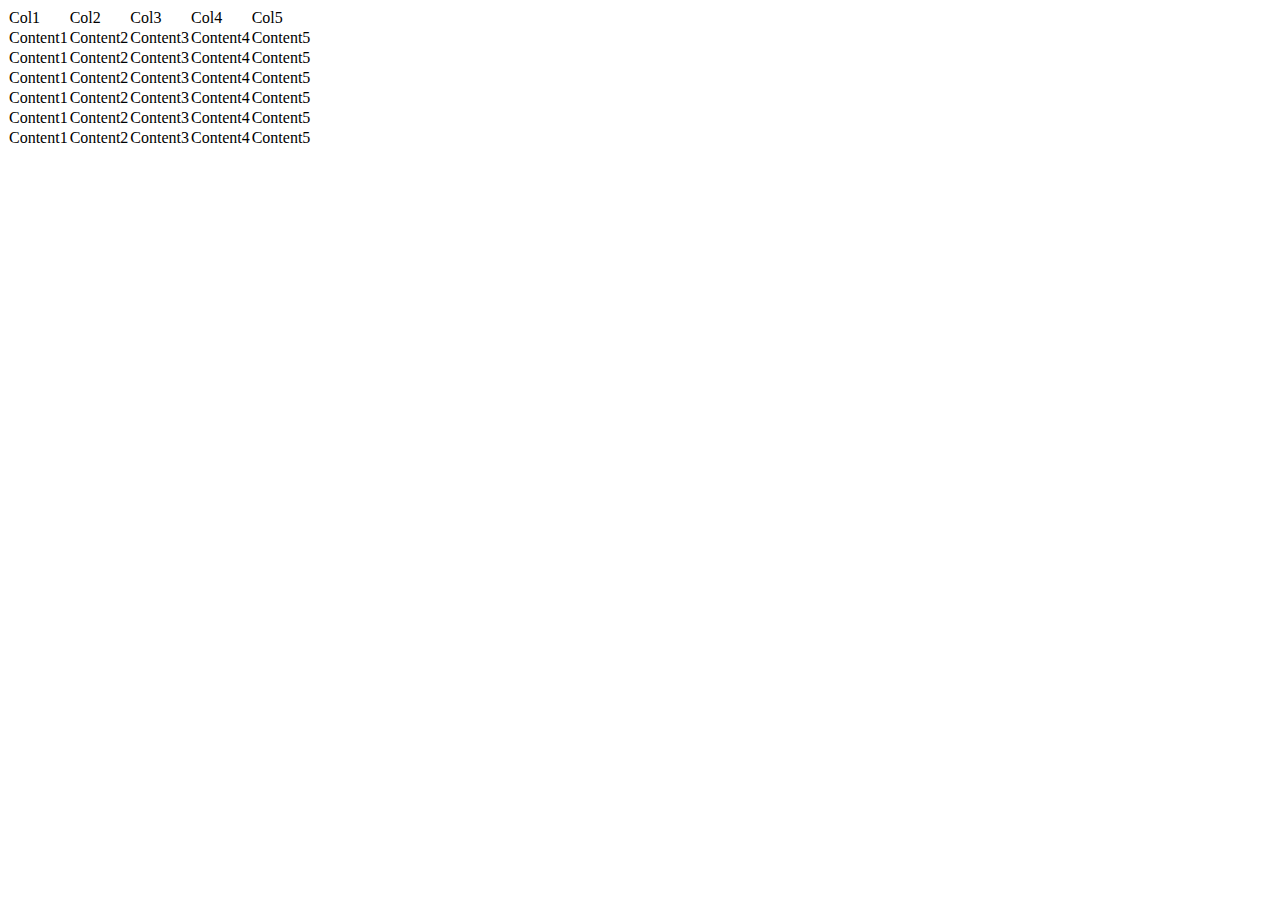
==== examples/responsive-table.html @ eb92efd9 "Update 2 v0.1.1" ====
<html>
	<head>
		<title>Zeal JS</title>
		<script type="text/javascript" src="js/jquery-2.0.3.min.js"></script>
		<script type="text/javascript" src="js/zeal.js"></script>
		<link rel="stylesheet" type="text/css" href="css/zeal.css">
	</head>
	<body>
		<table id="tableEx1"class="z-table" cellspacing=0>
			<thead>
				<tr>
					<td class="col-10">Col1</td>
					<td>Col2</td>
					<td>Col3</td>
					<td>Col4</td>
					<td>Col5</td>
				</tr>
			</thead>
			<tbody>
				<tr>
					<td>Content1</td>
					<td>Content2</td>
					<td>Content3</td>
					<td>Content4</td>
					<td>Content5</td>
				</tr>
				<tr>
					<td>Content1</td>
					<td>Content2</td>
					<td>Content3</td>
					<td>Content4</td>
					<td>Content5</td>
				</tr>
				<tr>
					<td>Content1</td>
					<td>Content2</td>
					<td>Content3</td>
					<td>Content4</td>
					<td>Content5</td>
				</tr>
				<tr>
					<td>Content1</td>
					<td>Content2</td>
					<td>Content3</td>
					<td>Content4</td>
					<td>Content5</td>
				</tr>
				<tr>
					<td>Content1</td>
					<td>Content2</td>
					<td>Content3</td>
					<td>Content4</td>
					<td>Content5</td>
				</tr>
				<tr>
					<td>Content1</td>
					<td>Content2</td>
					<td>Content3</td>
					<td>Content4</td>
					<td>Content5</td>
				</tr>
			</tbody>
		</table>
		
		<script>
		z.makeTableRes('tableEx1');
		</script>
	</body>
</html>
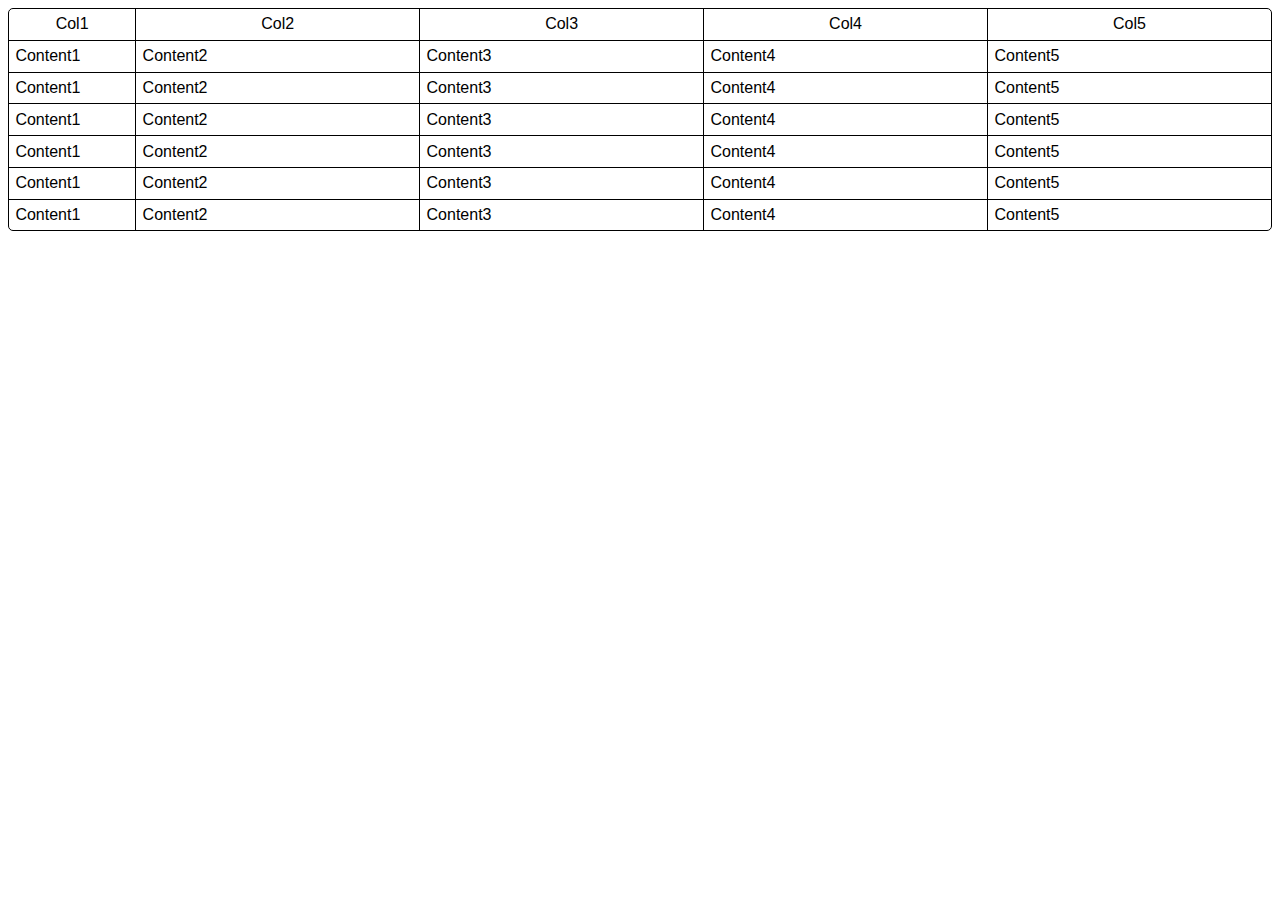
==== commit 70cf6d27: "Bug Fix - 20140704-001" ====
--- a/examples/responsive-table.html
+++ b/examples/responsive-table.html
@@ -1,9 +1,9 @@
 <html>
 	<head>
 		<title>Zeal JS</title>
-		<script type="text/javascript" src="js/jquery-2.0.3.min.js"></script>
-		<script type="text/javascript" src="js/zeal.js"></script>
-		<link rel="stylesheet" type="text/css" href="css/zeal.css">
+		<script type="text/javascript" src="../js/jquery-2.0.3.min.js"></script>
+		<script type="text/javascript" src="../js/zeal.js"></script>
+		<link rel="stylesheet" type="text/css" href="../css/zeal.css">
 	</head>
 	<body>
 		<table id="tableEx1"class="z-table" cellspacing=0>
--- a/css/zeal.css
+++ b/css/zeal.css
@@ -0,0 +1,156 @@
+body {
+	font-family: "Helvetica Neue",Helvetica,Arial,sans-serif;
+}
+
+clear-fix {
+	clear: both;
+}
+
+.z-label {
+	font-size: 12px;
+	background-color: azure;
+	padding: 0.4em;
+	border-radius: 10px;
+	color: #00bdf4;
+	border: 1px solid #d5f8ff;
+}
+
+/**
+ * Z-Button
+ */
+.z-button {
+	cursor: pointer;
+	padding: 0.5em 1em;
+	color: #00bdf4;
+	border: 0.1em solid #d5f8ff;
+	border-radius: 0.5em;
+	background-color: #ecfffe;
+	margin: 0;
+}
+
+.z-button:disabled {
+	cursor: auto;
+	color: #b9b9b9;
+	border: 0.1em solid #e9e9e9;
+	background-color: #f5f5f5;
+}
+
+/**
+ * Z-Table
+ */
+.z-table {
+	width: 100%;
+	border: 1px solid;
+	border-radius: 5px;
+	font-family: "Helvetica Neue",Helvetica,Arial,sans-serif;
+}
+
+.z-table thead {
+	text-align: center;
+	cursor: pointer;
+}
+
+.z-table td {
+	border-left: 1px solid;
+	border-bottom: 1px solid;
+	padding: 0.4em;
+}
+
+.z-table td:first-child {
+	border: 0;
+	border-bottom: 1px solid;
+}
+
+.z-table tbody tr:last-child td {
+	border-bottom: none;
+}
+
+.z-table select {
+	padding: 5px;
+	border-radius: 3px;
+	width: 100%;
+	font-size: 16px;
+}
+
+/** Width*/
+.z-table .col-10 { width: 10%;}
+.z-table .col-20 { width: 20%;}
+.z-table .col-30 { width: 30%;}
+.z-table .col-40 { width: 40%;}
+.z-table .col-50 { width: 50%;}
+.z-table .col-60 { width: 60%;}
+.z-table .col-70 { width: 70%;}
+.z-table .col-80 { width: 80%;}
+.z-table .col-90 { width: 90%;}
+.z-table .col-100 { width: 100%;}
+
+/**
+ * Z-Form
+ */
+.z-form div {
+	padding-top: 0.5em;
+}
+
+.z-form div:last-of-type {
+	padding-bottom: 1em;
+}
+
+.z-form-element {
+	width: 100%;
+	border-radius: 0.5em;
+	padding:0.5em;
+}
+
+/**
+ * Z-Master
+ */
+.z-master-tab {
+	display: none;
+}
+
+.z-master-tab.active {
+	display: block;
+}
+
+.z-master-tabnav {
+	border: 1px solid #d5f8ff;
+	background-color: #e6fffe;
+	padding: 0.8em;
+	border-radius: 3px;
+}
+
+.z-master-tabnav .tab-link {
+	cursor: pointer;
+	padding: 0.8em 1em;
+}
+
+.z-master-tabnav .tab-link.active {
+	color: #00bdf4;
+}
+
+.z-master-tabnav .tab-link:hover {
+	background-color: #00a2aa;
+	color: #FFFFFF;
+}
+
+.z-master-tabnav .tab-link.active:hover {
+	background-color: transparent;
+	color: #00bdf4;
+}
+
+.z-master-tabcontent {
+	padding: 0.5em;
+}
+
+/** Responsive Case */
+@media (max-width: 480px) {
+	.sm-dev-hide {
+		display: none;
+	}
+}
+
+@media (min-width: 481px) {
+	.sm-dev-only {
+		display: none;
+	}
+}